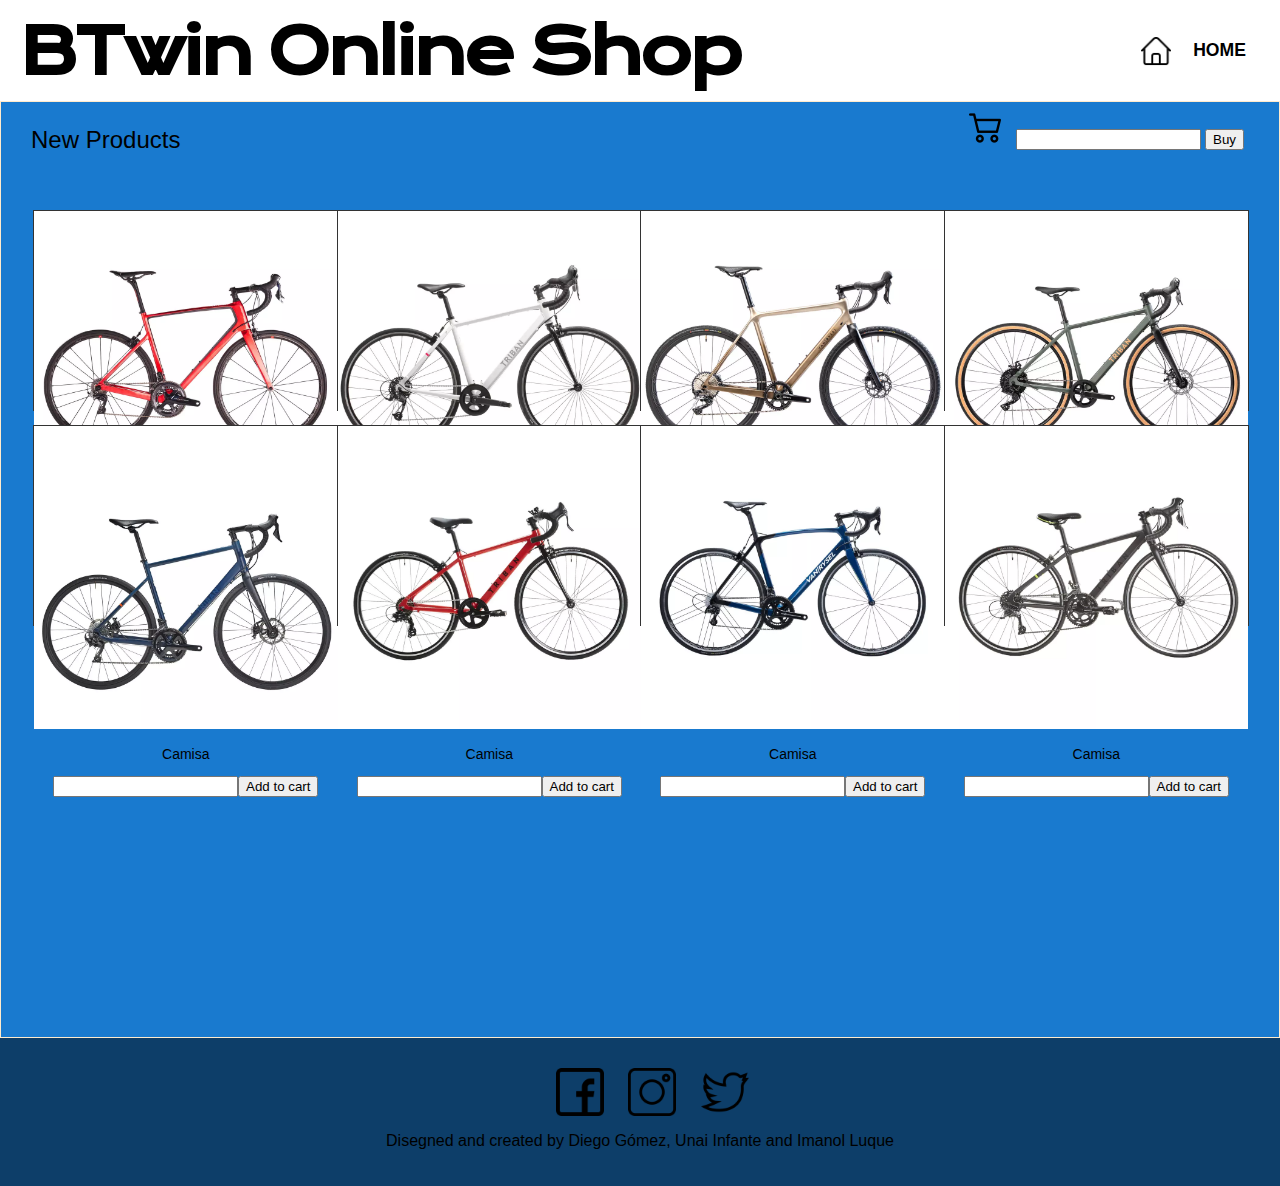
==== frontend_V1/frontend_V6/btwin.html @ 96c5d6f3 "Frontend_V7" ====
<!DOCTYPE html>
<html lang="en">
<head>
    <meta charset="UTF-8">
    <link rel="stylesheet" href="estilo.css">
    <meta name="viewport" content="width=device-width, initial-scale=1.0">
    <script src="app.js"></script>
    <title>BTwin</title>
</head>
<body>
    <header>
        <h1>BTwin Online Shop</h1>
        <div>
            <img src="img/Logos/casa.png" />
            <a id='manage' href="index.html">HOME</a>
        </div>
    </header>
            <main class="mainBtwin">  
                <div class="boxShop">
                    <h3>New Products</h3>
                    <div class="shoppingCart">
                        <img id="carrito" src="img/Logos/carrito.png">
                        <input type="text">
                        <button type="submit">Buy</button>
                    </div>
                </div>
                    <div class="gridBtwin">
                        <div class="grid-item" id="btwin01"><img src="img/Fotos/btwin/btwin01.webp" width="100%"><p>Camisa</p><input type="number" min="1"><button type="submit">Add to cart</button></div>
                        <div class="grid-item" id="btwin02"><img src="img/Fotos/btwin/btwin02.webp" width="100%"><p>Camisa</p><input type="number" min="1"><button type="submit">Add to cart</button></div>
                        <div class="grid-item" id="btwin03"><img src="img/Fotos/btwin/btwin03.webp" width="100%"><p>Camisa</p><input type="number" min="1"><button type="submit">Add to cart</button></div>
                        <div class="grid-item" id="btwin04"><img src="img/Fotos/btwin/btwin04.webp" width="100%"><p>Camisa</p><input type="number" min="1"><button type="submit">Add to cart</button></div>
                        <div class="grid-item" id="btwin05"><img src="img/Fotos/btwin/btwin05.webp" width="100%"><p>Camisa</p><input type="number" min="1"><button type="submit">Add to cart</button></div>
                        <div class="grid-item" id="btwin06"><img src="img/Fotos/btwin/btwin06.webp" width="100%"><p>Camisa</p><input type="number" min="1"><button type="submit">Add to cart</button></div>
                        <div class="grid-item" id="btwin07"><img src="img/Fotos/btwin/btwin07.webp" width="100%"><p>Camisa</p><input type="number" min="1"><button type="submit">Add to cart</button></div>
                        <div class="grid-item" id="btwin08"><img src="img/Fotos/btwin/btwin08.webp" width="100%"><p>Camisa</p><input type="number" min="1"><button type="submit">Add to cart</button></div>
                        
                    </div>
            </main>
    <footer class="footerBtwin">
        <div class="logos">
            <img src="img/Logos/facebook.png" alt="facebook">
            <img src="img/Logos/instagram.png" alt="instagram">
            <img src="img/Logos/twitter.png" alt="twitter">
        </div>
        <div class="footerText">
            <p>Disegned and created by Diego Gómez, Unai Infante and Imanol Luque</p>
        </div>
    </footer>
</body>
</html>
---- frontend_V1/frontend_V6/estilo.css ----
*{
    
}
@font-face{
    font-family: kronaOne;
    src: url("KronaOne.ttf");
}
body{
    margin:0;
    width:100%;
    /*height: 40vh;*/
    font-family: -apple-system, BlinkMacSystemFont, 'Segoe UI', Roboto, Oxygen, Ubuntu, Cantarell, 'Open Sans', 'Helvetica Neue', sans-serif;
    overflow-x: hidden;
    /*background-color: bisque;*/
    /*background-image: url(img/fondo.jpg);*/
    background-repeat: no-repeat;
    background-size: cover;
}

header{
    display: flex;
    justify-content: space-between;
   
}

h1{
    animation: scale-up-center 0.4s cubic-bezier(0.390, 0.575, 0.565, 1.000) both;
    font-size: 4em;
    text-align: center;
    letter-spacing: -4px;
    margin:0; font-family: kronaOne;
    padding:10px 20px;
    /*color:#0f4a7f;*/
}
header div{
    
    display:flex;
    align-items: center;
    padding:0 20px;
}

header div:hover{
    background: #f4b894;
}
header img{

    width:30px;
    margin-right:0.5em;
}
header h2{
    text-transform: uppercase;
    font-size: 1em;
}

 @-webkit-keyframes scale-up-center {
    0% {
      -webkit-transform: scale(0.5);
              transform: scale(0.5);
    }
    100% {
      -webkit-transform: scale(1);
              transform: scale(1);
    }
  }
  @keyframes scale-up-center {
    0% {
      -webkit-transform: scale(0.5);
              transform: scale(0.5);
    }
    100% {
      -webkit-transform: scale(1);
              transform: scale(1);
    }
  }
  
nav{
    width: 100%;
    background-color: rgb(238, 227, 213);
    display: flex;
    animation-name: nav;
    animation-duration: 6s;
    background:#77a9ea;
}
nav ul{
    display: flex;
    width:100%;
    padding: 0;
    margin: 0;
    justify-content: space-around;
}
nav ul li{
    width: 33.3%;
    list-style: none;
  
}
nav ul li:hover{
    background:#618bbe;
}
a{
    text-decoration: none;
    display: flex;
    justify-content: center;
    font-size: 2em;
    color:#000000;
    padding:0.8em;

    
}

#subMenuList{
    margin-top: 2em;
    font-size: 0.6em;
}

main{
    height: calc(100vh - 189px);
    border: solid blanchedalmond 1px;
    background-color: rgb(238, 227, 213);
    opacity: 100%;
    animation-name: main;
    animation-duration: 6s;
    margin: 0;
    padding: 0;
    box-sizing: border-box;
    overflow: hidden;
}

@keyframes change{
    0%{margin-left: 0%;}
    10%{margin-left: 0%;}

    15%{margin-left: -120%;}
    25%{margin-left: -120%;}

    30%{margin-left: -230%;}
    40%{margin-left: -230%;}

    45%{margin-left: -340%;}
    55%{margin-left: -340%;}
    
    60%{margin-left: -450%;}
    70%{margin-left: -450%;}

    75%{margin-left: -560%;}
    85%{margin-left: -560%;}
    
    90%{margin-left: -670%;}
    100%{margin-left: -670%;}

}
.slider{
    width: 100%;
    margin: auto;
}

.slider ul{
    display: flex; 
    padding: 0;
    margin:0;
    width: 1000%;
    animation: change 20s infinite alternate linear;
}
.slider li{
        width: 100%;
        list-style: none;
        height: calc(100vh - 189px);
        display: flex;
        width:100%;
}

.slider img{
    object-fit: cover;
    object-position: center center;
    min-height: 100%;
    width: 100%;
}




footer{
    background-color: #84898c;
    padding: 20px;
}
footer img{
    width: 3em;
    margin-left: 2%;
    margin-top: 10px;
    display: flex;
    justify-content: space-around;
}
.footerText{
    text-align: center;
    animation-duration: 6s;
}

.logos{
    
    display: flex;
    justify-content: center;
}

/* ZARA*/

.mainZara{
    height: 100%;
}
main h3{
    font-size: 1.5em;
    font-weight: lighter;
    margin-left: 30px;
 }
.boxShop{
    display: flex;
    justify-content: space-between;
    margin-right: 35px;
 
}

.gridZara {
    display: grid;
    grid-row-gap: 1em;
    grid-template-columns: 25% 25% 25% 25%;
    grid-template-rows: 25% 25% 25% 25%;
    padding: 2em;
}

.grid-item {
    border: 1px solid rgba(0, 0, 0, 0.8);
    font-size: 14px;
    text-align: center;
    width: 100%;
    height: 100%;
}

.footerZara{
    background-color:#A48E80;
    padding: 20px;
}
#carrito{
    width: 2em;
    margin-right: 10px;
    margin-top: 10px;

}

/* ESTILO NIKE*/

.mainNike{
    height: 100%;
    background-color: #AF5C5C;
}
main h3{
    font-size: 1.5em;
    font-weight: lighter;
    margin-left: 30px;
 }
.boxShop{
    display: flex;
    justify-content: space-between;
    margin-right: 35px;
 
}

.gridNike {
    display: grid;
    grid-row-gap: 1em;
    grid-template-columns: 25% 25% 25% 25%;
    grid-template-rows: 25% 25% 25% 25%;
    padding: 2em;
    
}

.grid-item {
    border: 1px solid rgba(0, 0, 0, 0.8);
    font-size: 14px;
    text-align: center;
    width: 100%;
    height: 100%;
    background-color: white;
}

.footerNike{
    background-color:#BB392D;
    padding: 20px;
}

/* ESTILO BTWIN*/

.mainBtwin{
    height: 100%;
    background-color: #197ACF;
}
main h3{
    font-size: 1.5em;
    font-weight: lighter;
    margin-left: 30px;
 }
.boxShop{
    display: flex;
    justify-content: space-between;
    margin-right: 35px;
 
}

.gridBtwin {
    display: grid;
    grid-row-gap: 1em;
    grid-template-columns: 25% 25% 25% 25%;
    grid-template-rows: 25% 25% 25% 25%;
    padding: 2em;
    
}

.grid-item {
    border: 1px solid rgba(0, 0, 0, 0.8);
    font-size: 14px;
    text-align: center;
    width: 100%;
    height: 100%;
    background-color: white;
}

.footerBtwin{
    background-color:#0D3E69;
    padding: 20px;
}


/*MANAGER*/
#manage{
    font-weight: bold;
    font-size: 1.1em;
}

#manage2{
    font-weight: bold;
    font-size: 1.1em;
    color: white;
}

#h1Manager{
    background-color: #618bbe;
}
#h1Manager h1{
    color: white;
}
.managerSection{
    width: 20%;
    padding: 10px;
    background-color:#B5C7D3 ;
    height: 100%;
}

.managerSection ul{
    width: 100%;
 }

.managerList{
    display: inline-block;
    justify-content: space-between;
    text-decoration: none;
    padding: 20px;
    margin-left: -20px;
    
    

}
.managerSection ul li:hover{
    background-color:#F2D6AE;
    width: 70%;

  
}
.mainManager{
    display: flex;
    width: 100%;
    background-color: white;
    height: 100vh;
    
}
.footerManager{
    background-color: #0F4C82;
}
.Form h3{
    margin-left: 30;
    font-weight: bold;
    font-size: 2em;
}
.Form{
    width: 100%;
    text-decoration: none;
    position: relative;

   
}
#insertForm{
 
    margin-left: 30px;
    visibility: visible;
    position: absolute;

    
}
#updateForm{
    visibility: hidden;
    margin-left: 30px;
    position: absolute;

}

#deleteForm{
    visibility: hidden;
    margin-left: 30px;
    position: absolute;
    display: grid;
    grid-template-columns: 1fr;
    width: 50%;
    gap: 20px;
  
}

.formulario{
    display: grid;
    grid-template-columns: 1fr 1fr;
    width: 80%;
    gap: 20px;

}

.formulario_label{
    display: block;
    font-weight: 700;
    padding: 10px;
    cursor: pointer;
}

.formulario_group_input{
    position: relative;

}
.formulario_input{
    width: 100%;
    height: 45px;
    line-height: 45px;
}
.formulario_input:focus{
    border: 3px solid #0075ff;
    outline: none;
    box-shadow: 3px 0px 30px rgba(163, 163, 163, 0.4);

}
.formulario_input_error{
    font-size: 12px;
    margin-bottom: 0;
    display: none;
}

.formulario_input_error-active{
    display: block;
}

.formulario__validacion-estado{
    position: absolute;
    right: 20px;
    bottom: 15px;
    z-index: 100;
    width: 15px;
    height: auto;
    opacity: 0;
}

.formulario_group_sendButton{
    display: flex;
    flex-direction: column;
    align-items: center;
   
    
}

.formulario_button{
    background-color: black;
    width: 25%;
    margin-left: -150px;
    height: 45px;
    cursor: pointer;
    color: white;
    font-weight: bold;
    border: none;
    border-radius: 3px;
    transition: .1s ease all;
    margin-top: 2em;
}


@media only screen and (max-width: 768px){
    h1{
        font-size: 2em;
        padding:20px;
    }
    
    main, .slider li {
        height: calc(100vh - 169px);
    }

}
   
@media only screen and (max-width: 425px){
    
        h1{
            font-size: 2em;
            text-align: center;
        }
        header h2{
            display:none;
        }
        header img{
            margin:0;
        }
        
        }
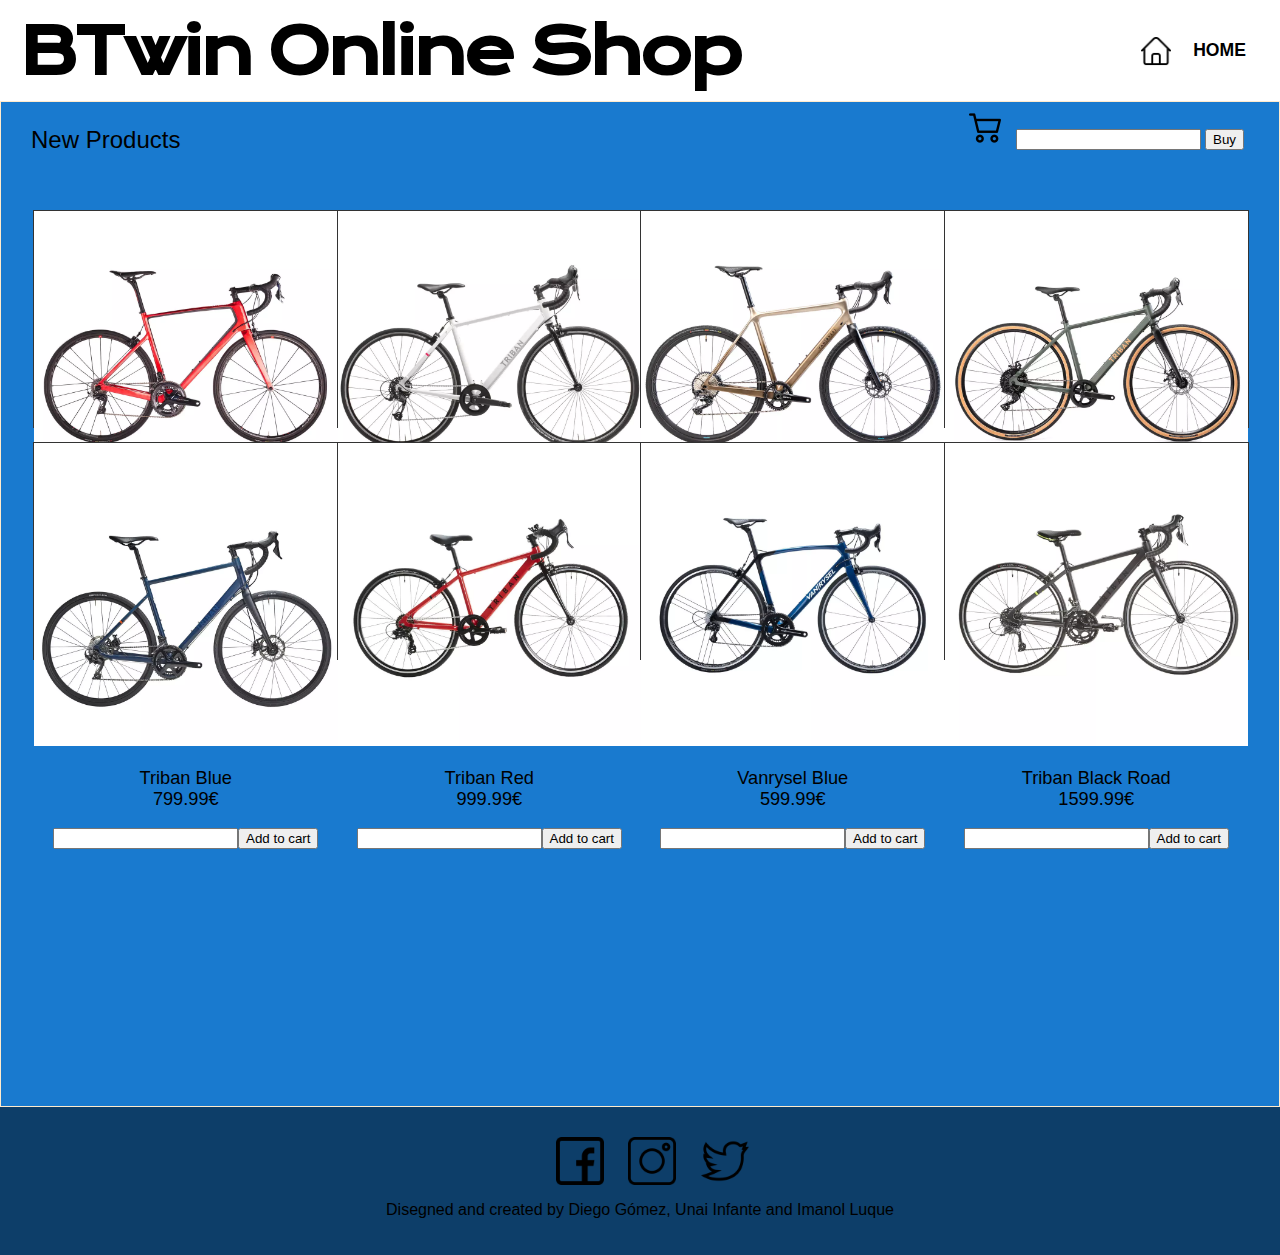
==== commit 1d1bc3d9: "Frontend_LastVersion" ====
--- a/frontend_V1/frontend_V6/btwin.html
+++ b/frontend_V1/frontend_V6/btwin.html
@@ -25,14 +25,14 @@
                     </div>
                 </div>
                     <div class="gridBtwin">
-                        <div class="grid-item" id="btwin01"><img src="img/Fotos/btwin/btwin01.webp" width="100%"><p>Camisa</p><input type="number" min="1"><button type="submit">Add to cart</button></div>
-                        <div class="grid-item" id="btwin02"><img src="img/Fotos/btwin/btwin02.webp" width="100%"><p>Camisa</p><input type="number" min="1"><button type="submit">Add to cart</button></div>
-                        <div class="grid-item" id="btwin03"><img src="img/Fotos/btwin/btwin03.webp" width="100%"><p>Camisa</p><input type="number" min="1"><button type="submit">Add to cart</button></div>
-                        <div class="grid-item" id="btwin04"><img src="img/Fotos/btwin/btwin04.webp" width="100%"><p>Camisa</p><input type="number" min="1"><button type="submit">Add to cart</button></div>
-                        <div class="grid-item" id="btwin05"><img src="img/Fotos/btwin/btwin05.webp" width="100%"><p>Camisa</p><input type="number" min="1"><button type="submit">Add to cart</button></div>
-                        <div class="grid-item" id="btwin06"><img src="img/Fotos/btwin/btwin06.webp" width="100%"><p>Camisa</p><input type="number" min="1"><button type="submit">Add to cart</button></div>
-                        <div class="grid-item" id="btwin07"><img src="img/Fotos/btwin/btwin07.webp" width="100%"><p>Camisa</p><input type="number" min="1"><button type="submit">Add to cart</button></div>
-                        <div class="grid-item" id="btwin08"><img src="img/Fotos/btwin/btwin08.webp" width="100%"><p>Camisa</p><input type="number" min="1"><button type="submit">Add to cart</button></div>
+                        <div class="grid-item" id="btwin01"><img src="img/Fotos/btwin/btwin01.webp" width="100%"><p>Red Road<br>599.99€</p><input type="number" min="1"><button type="submit">Add to cart</button></div>
+                        <div class="grid-item" id="btwin02"><img src="img/Fotos/btwin/btwin02.webp" width="100%"><p>Triban White<br>1299.99€</p><input type="number" min="1"><button type="submit">Add to cart</button></div>
+                        <div class="grid-item" id="btwin03"><img src="img/Fotos/btwin/btwin03.webp" width="100%"><p>Tantrik Road<br>899.99€</p><input type="number" min="1"><button type="submit">Add to cart</button></div>
+                        <div class="grid-item" id="btwin04"><img src="img/Fotos/btwin/btwin04.webp" width="100%"><p>Triban Urban<br>2599.99€</p><input type="number" min="1"><button type="submit">Add to cart</button></div>
+                        <div class="grid-item" id="btwin05"><img src="img/Fotos/btwin/btwin05.webp" width="100%"><p>Triban Blue<br>799.99€</p><input type="number" min="1"><button type="submit">Add to cart</button></div>
+                        <div class="grid-item" id="btwin06"><img src="img/Fotos/btwin/btwin06.webp" width="100%"><p>Triban Red<br>999.99€</p><input type="number" min="1"><button type="submit">Add to cart</button></div>
+                        <div class="grid-item" id="btwin07"><img src="img/Fotos/btwin/btwin07.webp" width="100%"><p>Vanrysel Blue<br>599.99€</p><input type="number" min="1"><button type="submit">Add to cart</button></div>
+                        <div class="grid-item" id="btwin08"><img src="img/Fotos/btwin/btwin08.webp" width="100%"><p>Triban Black Road<br>1599.99€</p><input type="number" min="1"><button type="submit">Add to cart</button></div>
                         
                     </div>
             </main>
--- a/frontend_V1/frontend_V6/estilo.css
+++ b/frontend_V1/frontend_V6/estilo.css
@@ -1,6 +1,4 @@
-*{
-    
-}
+
 @font-face{
     font-family: kronaOne;
     src: url("KronaOne.ttf");
@@ -8,11 +6,10 @@
 body{
     margin:0;
     width:100%;
-    /*height: 40vh;*/
+
     font-family: -apple-system, BlinkMacSystemFont, 'Segoe UI', Roboto, Oxygen, Ubuntu, Cantarell, 'Open Sans', 'Helvetica Neue', sans-serif;
     overflow-x: hidden;
-    /*background-color: bisque;*/
-    /*background-image: url(img/fondo.jpg);*/
+
     background-repeat: no-repeat;
     background-size: cover;
 }
@@ -30,7 +27,7 @@
     letter-spacing: -4px;
     margin:0; font-family: kronaOne;
     padding:10px 20px;
-    /*color:#0f4a7f;*/
+   
 }
 header div{
     
@@ -178,6 +175,7 @@
 
 
 
+
 footer{
     background-color: #84898c;
     padding: 20px;
@@ -191,7 +189,7 @@
 }
 .footerText{
     text-align: center;
-    animation-duration: 6s;
+
 }
 
 .logos{
@@ -231,6 +229,9 @@
     text-align: center;
     width: 100%;
     height: 100%;
+}
+.grid-item p{
+  font-size: 1.3em;
 }
 
 .footerZara{
@@ -497,6 +498,7 @@
     h1{
         font-size: 2em;
         padding:20px;
+        margin: 0;
     }
     
     main, .slider li {
@@ -506,7 +508,7 @@
 }
    
 @media only screen and (max-width: 425px){
-    
+
         h1{
             font-size: 2em;
             text-align: center;
@@ -517,6 +519,75 @@
         header img{
             margin:0;
         }
+
+        header img{
+            display: none;
         
         }
+        footer img{
+            width: 1.5em;
+            margin-left: 2%;
+            margin-top: 10px;
+            display: flex;
+            justify-content: space-around;
+        }
+
+        footer{
+           
+            background-color: #84898c;
+            padding: 20px;
+        }
+        .footerText{
+            text-align: center;
+            font-size: 0.6em;
+        
+        }
+
+        .formulario{
+            display: grid;
+            grid-template-columns: 1fr;
+            width: 70%;
+           
+        }
+
+        .managerSection{
+            width: 30%;
+            padding: 10px;
+            background-color:#B5C7D3 ;
+            height: 100%;
+        }
+
+        .managerSection ul{
+            padding-inline-start: 15px;
+        }
+        .Form h3{
+            font-size: 1.2em;
+            margin-left: 0;
+        }
+
+        .Form{
+        
+        }
+
+        #insertForm{
+            height: 1000px;
+        }
+
+        #deleteForm{
+            visibility: hidden;
+            margin-left: 30px;
+            position: absolute;
+            display: grid;
+            grid-template-columns: 1fr;
+            width: 100%;
+            
+           
+          
+        }
+        .mainManager{
+            height: 800px;
+        }
+
+    }
+    
     